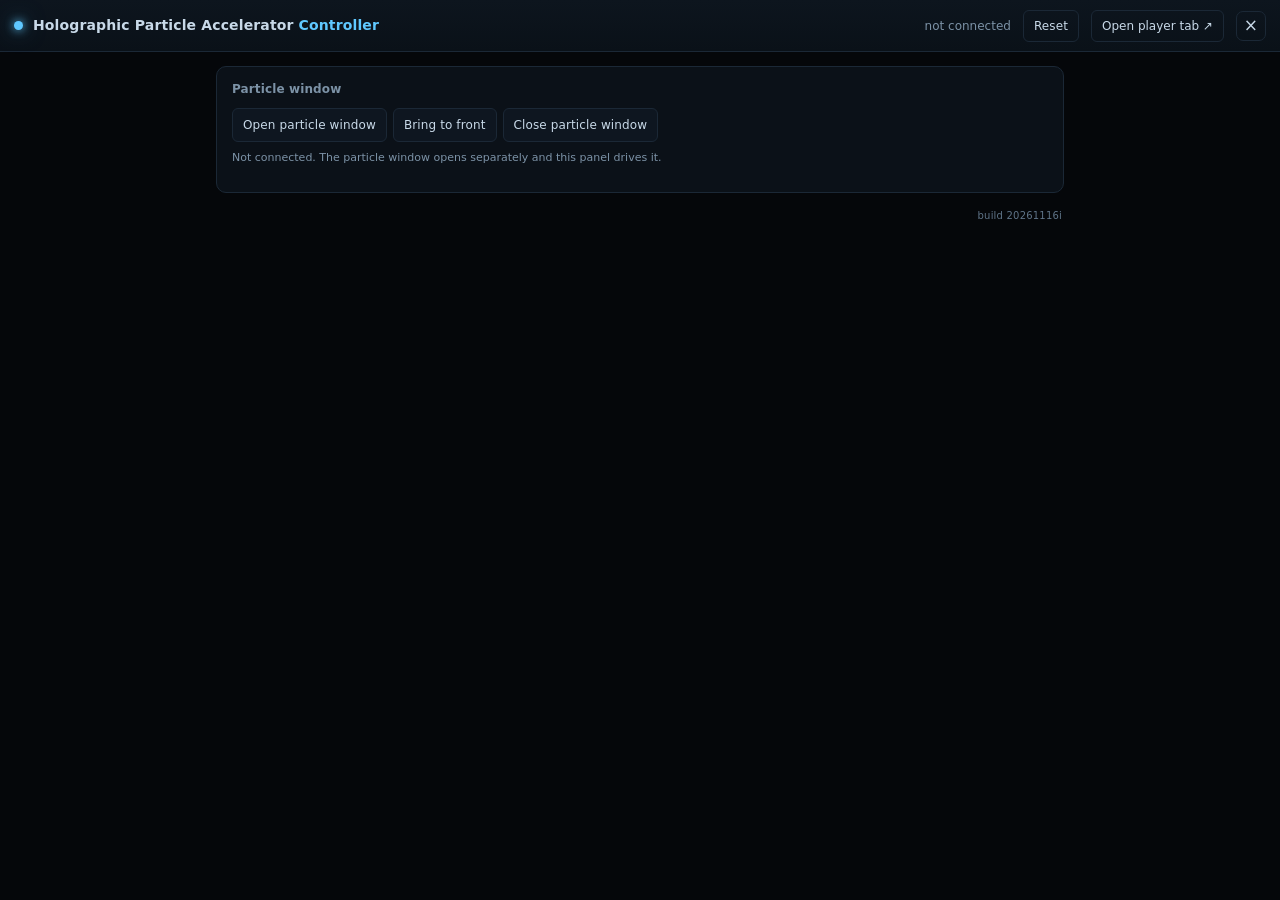
==== controller.html @ f6aa0ba0 "html: build id 20261116i, with the guide window loading Capture and Export" ====
<!DOCTYPE html>
<html lang="en">

  <head>
    <meta charset="utf-8">
    <meta name="viewport" content="width=device-width, initial-scale=1">
    <meta name="author" content="Jackrabbit72380">
    <title>Holographic Particle Accelerator Controller</title>
    <link rel="stylesheet" type="text/css" href="src/controller.css?v=20261116i">
    <link rel="stylesheet" type="text/css" href="src/mobile.css?v=20261116i">
  </head>

  <body>

    <header class="bar">
      <div class="brand">
        <span class="led" aria-hidden="true"></span>
        <h1>Holographic Particle Accelerator <em>Controller</em></h1>
      </div>
      <div class="bar-actions">
        <span id="status" class="status" role="status">not connected</span>
        <button id="reset" class="ghost" type="button">Reset</button>
        <a class="ghost" href="index.html" target="_blank" rel="noopener">Open player tab ↗</a>
      </div>
    </header>

    <main class="wrap" id="wrap">

      <section class="section">
        <h2>Particle window</h2>
        <div class="buttons">
          <button id="open-player" type="button">Open particle window</button>
          <button id="focus-player" type="button">Bring to front</button>
          <button id="close-player" type="button">Close</button>
        </div>
        <p class="note" id="connection">Not connected. The particle window opens separately and this panel drives it.</p>
      </section>

      <div id="sections"></div>

    </main>

    <input id="file" type="file" accept="image/png,image/jpeg,image/webp,image/svg+xml" hidden>

    <!-- Opened from a particle window: drive the animation that opened it -->
    <script src="src/attached.js?v=20261116i"></script>

    <script src="src/controller.js?v=20261116i"></script>

    <!-- The Layers panel and the Blob target, beside the controller -->
    <script src="src/layers.js?v=20261116i"></script>

    <!-- One Load… for pictures and meshes, as in the particle window -->
    <script src="src/target-load.js?v=20261116i"></script>

    <!-- WebM and MP4 with one length, and the model files under Export -->
    <script src="src/capture-set.js?v=20261116i"></script>

    <!-- Close guide, a single ×, top right of this window's own bar -->
    <script src="src/guide-close.js?v=20261116i"></script>

    <!-- The build id at the bottom right of the panel -->
    <script src="src/build.js?v=20261116i"></script>

  </body>

</html>
---- src/controller.css ----
/*  Holographic Particle Accelerator — Controller
 *  Jackrabbit72380
 *  2026
 */

:root {
    --ink: #05070a;
    --panel: #0b1118;
    --panel-2: #0e1620;
    --line: #1b2836;
    --text: #c8d9e8;
    --dim: #7c92a6;
    --accent: #5fc8ff;
    --accent-2: #b48cff;
}

* {
    box-sizing: border-box;
}

html,
body {
    margin: 0;
    height: 100%;
    background: var(--ink);
    color: var(--text);
    font: 400 13px/1.5 "Segoe UI", system-ui, -apple-system, sans-serif;
    overflow: hidden;
}

/*--- Top bar ---*/

.bar {
    display: flex;
    align-items: center;
    justify-content: space-between;
    gap: 12px;
    height: 52px;
    padding: 0 14px;
    background: linear-gradient(180deg, #0d151e, #0a1118);
    border-bottom: 1px solid var(--line);
}

.brand {
    display: flex;
    align-items: center;
    gap: 10px;
    min-width: 0;
}

.led {
    width: 9px;
    height: 9px;
    border-radius: 50%;
    background: var(--accent);
    box-shadow: 0 0 10px var(--accent), 0 0 22px rgba(95, 200, 255, 0.5);
    animation: pulse 2.6s ease-in-out infinite;
    flex: none;
}

@keyframes pulse {
    50% { opacity: 0.4; }
}

h1 {
    margin: 0;
    font-size: 14px;
    font-weight: 600;
    letter-spacing: 0.01em;
    white-space: nowrap;
    overflow: hidden;
    text-overflow: ellipsis;
}

h1 em {
    font-style: normal;
    color: var(--accent);
}

.bar-actions {
    display: flex;
    align-items: center;
    gap: 12px;
    flex: none;
}

.status {
    color: var(--dim);
    font-size: 12px;
    white-space: nowrap;
    max-width: 40vw;
    overflow: hidden;
    text-overflow: ellipsis;
}

.status.busy {
    color: var(--accent);
}

.status.bad {
    color: #ff8080;
}

.ghost {
    color: var(--text);
    text-decoration: none;
    font-size: 12px;
    border: 1px solid var(--line);
    border-radius: 6px;
    padding: 6px 10px;
}

.ghost:hover {
    border-color: var(--accent);
    color: var(--accent);
}

button.ghost {
    background: none;
    cursor: pointer;
}

/*--- Layout ---*/

.wrap {
    height: calc(100% - 52px);
    overflow-y: auto;
    padding: 14px 16px 44px;
    max-width: 880px;
    margin: 0 auto;
}

.wrap.dragging {
    outline: 2px dashed var(--accent);
    outline-offset: -10px;
}

/*--- Panel ---*/

.section {
    background: var(--panel);
    border: 1px solid var(--line);
    border-radius: 10px;
    padding: 13px 15px 15px;
    margin-bottom: 12px;
}

.section > h2 {
    margin: 0 0 10px;
    font-size: 12px;
    font-weight: 600;
    letter-spacing: 0.01em;
    color: var(--dim);
}

.row {
    display: grid;
    grid-template-columns: 1fr auto;
    align-items: center;
    gap: 8px;
    margin-bottom: 9px;
}

.row:last-child {
    margin-bottom: 0;
}

.row .label {
    color: var(--text);
    font-size: 12px;
}

.row .value {
    color: var(--accent);
    font-size: 11px;
    font-variant-numeric: tabular-nums;
}

.row.wide {
    grid-template-columns: 1fr;
}

input[type="range"] {
    -webkit-appearance: none;
    appearance: none;
    grid-column: 1 / -1;
    width: 100%;
    height: 4px;
    border-radius: 2px;
    background: linear-gradient(90deg, var(--accent), var(--accent-2));
    outline: none;
    margin: 4px 0 0;
}

input[type="range"]::-webkit-slider-thumb {
    -webkit-appearance: none;
    width: 14px;
    height: 14px;
    border-radius: 50%;
    background: #eaf6ff;
    border: 2px solid #0a1219;
    box-shadow: 0 0 8px rgba(95, 200, 255, 0.8);
    cursor: pointer;
}

input[type="range"]::-moz-range-thumb {
    width: 12px;
    height: 12px;
    border-radius: 50%;
    background: #eaf6ff;
    border: 2px solid #0a1219;
    cursor: pointer;
}

select,
input[type="text"],
input[type="color"] {
    width: 100%;
    background: var(--panel-2);
    color: var(--text);
    border: 1px solid var(--line);
    border-radius: 6px;
    padding: 7px 8px;
    font: inherit;
}

input[type="color"] {
    padding: 2px;
    height: 30px;
    cursor: pointer;
}

select:focus,
input[type="text"]:focus {
    outline: 1px solid var(--accent);
    border-color: var(--accent);
}

.buttons {
    display: flex;
    flex-wrap: wrap;
    gap: 6px;
}

button {
    background: var(--panel-2);
    color: var(--text);
    border: 1px solid var(--line);
    border-radius: 6px;
    padding: 7px 10px;
    font: inherit;
    font-size: 12px;
    letter-spacing: 0.01em;
    cursor: pointer;
    transition: border-color 140ms ease, color 140ms ease, background 140ms ease;
}

button:hover:not(:disabled) {
    border-color: var(--accent);
    color: var(--accent);
}

button:disabled {
    opacity: 0.4;
    cursor: not-allowed;
}

button.on {
    border-color: var(--accent);
    color: #041018;
    background: var(--accent);
    font-weight: 600;
}

/* A lit button keeps its dark label under the pointer; the hover colour above would otherwise
   paint it accent on accent and make the word disappear. */
button.on:hover:not(:disabled) {
    color: #041018;
}

button.danger.on {
    background: var(--accent-2);
    border-color: var(--accent-2);
}

/*--- Meter ---*/

.meter {
    height: 6px;
    border-radius: 3px;
    background: #0a1219;
    border: 1px solid var(--line);
    overflow: hidden;
    margin-top: 8px;
}

.meter > i {
    display: block;
    height: 100%;
    width: 0%;
    background: linear-gradient(90deg, var(--accent), var(--accent-2));
    transition: width 60ms linear;
}

.note {
    color: var(--dim);
    font-size: 11px;
    margin-top: 8px;
    line-height: 1.45;
}

.note.good {
    color: var(--accent);
}
---- src/mobile.css ----
/*  Holographic Particle Accelerator — phone and small-screen layout
 *  Jackrabbit72380
 *  2026
 *
 *  The panel and the guide's own bar were laid out for a desktop window: one row, no wrapping, and
 *  a fixed 52 px header. On a phone the row is wider than the screen, so the last thing in it — the
 *  Close guide button — hung off the edge and could not be tapped.
 *
 *  Everything here is inside a small-screen query, so the desktop layout is untouched. Bars wrap
 *  instead of overflowing, the header gives up its fixed height and takes the room it needs, the
 *  panel fills the width, the sections stack in one column, and buttons and sliders are made big
 *  enough to hit with a thumb.
 */

@media (max-width: 700px) {
    html {
        -webkit-text-size-adjust: 100%;
        text-size-adjust: 100%;
    }

    html,
    body {
        overscroll-behavior: none;
    }

    /*--- The guide's own bar (controller.html) ---*/

    body {
        display: flex;
        flex-direction: column;
        height: 100%;
    }

    .bar {
        flex: none;
        flex-wrap: wrap;
        height: auto;
        min-height: 52px;
        gap: 8px;
        padding: 9px 12px;
        align-items: center;
        justify-content: flex-start;
    }

    .brand {
        flex: 1 1 auto;
        order: 0;
        min-width: 0;
    }

    .bar h1 {
        font-size: 13px;
    }

    .bar-actions {
        flex: 1 1 100%;
        order: 1;
        flex-wrap: wrap;
        gap: 8px;
        justify-content: flex-end;
    }

    .bar-actions .status {
        flex: 1 1 100%;
        max-width: none;
        order: -1;
        text-align: right;
    }

    .bar-actions .ghost,
    .bar-actions button {
        flex: 1 1 auto;
        text-align: center;
        min-height: 34px;
        display: inline-flex;
        align-items: center;
        justify-content: center;
    }

    .wrap {
        flex: 1 1 auto;
        height: auto;
        min-height: 0;
        padding: 10px 10px 28px;
        max-width: none;
    }

    /*--- The docked panel ---*/

    #dock {
        width: 100vw;
        max-width: 100vw;
        border-left: 0;
    }

    #dock .wrap {
        padding: 10px 10px 24px;
    }

    #dock .dock-bar {
        flex-wrap: wrap;
        row-gap: 6px;
        padding: 8px 10px;
    }

    /* The status gets the first line to itself, so the buttons beside it always fit. */
    #dock .dock-bar .status {
        flex: 1 1 100%;
        order: -1;
    }

    #dock .dock-bar button {
        flex: 1 1 auto;
        min-height: 32px;
    }

    #dock .dock-bar .build-stamp {
        flex: 0 0 auto;
        align-self: center;
    }

    #dock.place-top,
    #dock.place-bottom {
        height: 64vh;
    }

    #dock.place-top #sections,
    #dock.place-bottom #sections {
        grid-template-columns: 1fr;
    }

    /*--- Touch ---*/

    .section {
        padding: 12px 13px 14px;
    }

    button:not(.info-pill) {
        min-height: 36px;
        padding: 9px 12px;
        font-size: 13px;
    }

    /* The notes pill stays the small circle it is, in the heading's corner: it is not a target to
       press with a thumb, and its size is what keeps it clear of the buttons on the row below. */
    .info-pill {
        min-height: 0;
        padding: 0;
        font-size: 11px;
    }

    select,
    input[type="text"] {
        min-height: 36px;
    }

    input[type="range"] {
        height: 6px;
        margin: 10px 0 4px;
    }

    input[type="range"]::-webkit-slider-thumb {
        width: 20px;
        height: 20px;
    }

    input[type="range"]::-moz-range-thumb {
        width: 18px;
        height: 18px;
    }

    .row {
        margin-bottom: 14px;
    }

    .layer-panel-inner > h2 {
        margin-bottom: 16px;
    }

    #caption {
        bottom: 9%;
        width: 90vw;
    }
}
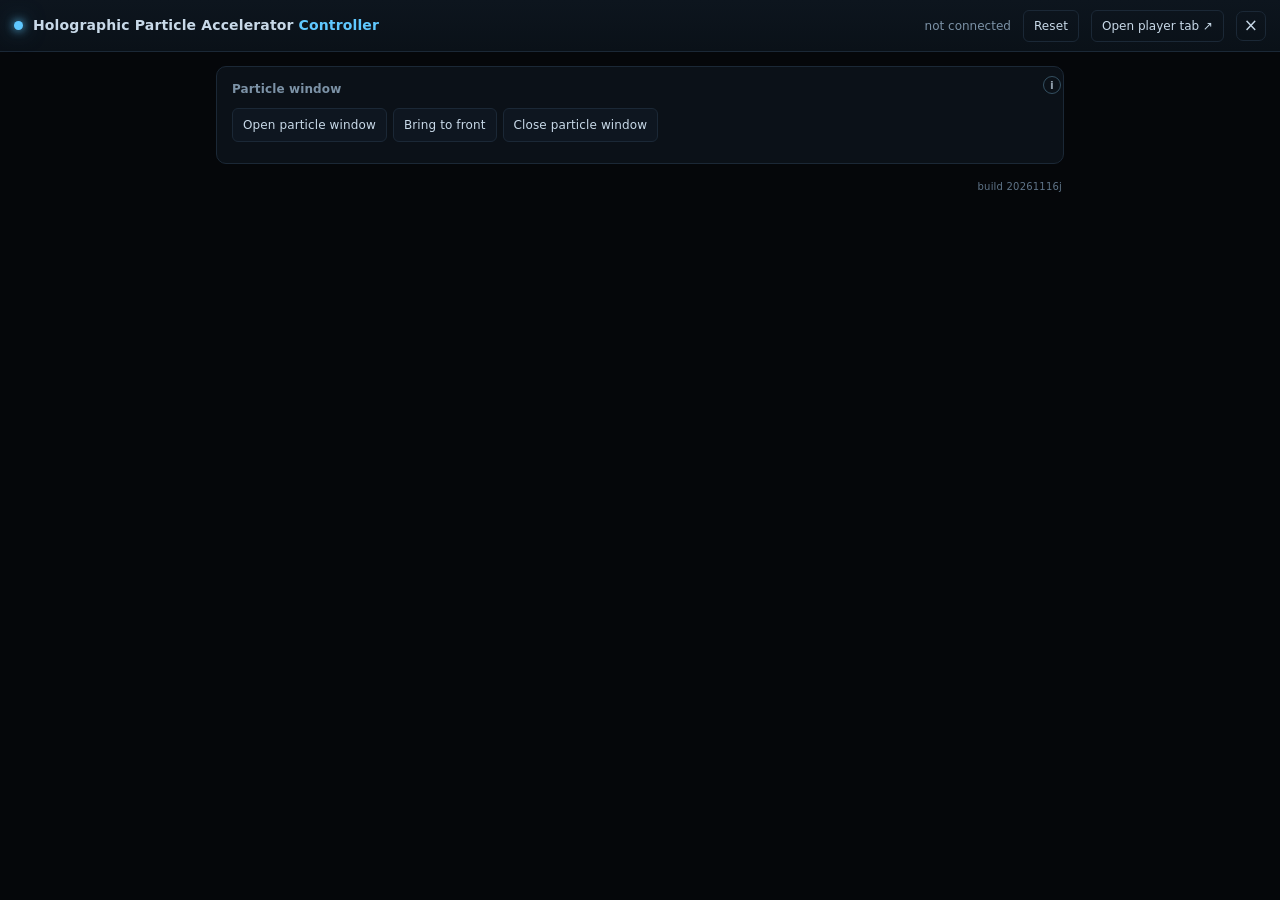
==== commit 56e73dfa: "guide: notes behind their section's pill in the guide window too" ====
--- a/controller.html
+++ b/controller.html
@@ -6,8 +6,8 @@
     <meta name="viewport" content="width=device-width, initial-scale=1">
     <meta name="author" content="Jackrabbit72380">
     <title>Holographic Particle Accelerator Controller</title>
-    <link rel="stylesheet" type="text/css" href="src/controller.css?v=20261116i">
-    <link rel="stylesheet" type="text/css" href="src/mobile.css?v=20261116i">
+    <link rel="stylesheet" type="text/css" href="src/controller.css?v=20261116j">
+    <link rel="stylesheet" type="text/css" href="src/mobile.css?v=20261116j">
   </head>
 
   <body>
@@ -43,24 +43,30 @@
     <input id="file" type="file" accept="image/png,image/jpeg,image/webp,image/svg+xml" hidden>
 
     <!-- Opened from a particle window: drive the animation that opened it -->
-    <script src="src/attached.js?v=20261116i"></script>
+    <script src="src/attached.js?v=20261116j"></script>
 
-    <script src="src/controller.js?v=20261116i"></script>
+    <script src="src/controller.js?v=20261116j"></script>
 
     <!-- The Layers panel and the Blob target, beside the controller -->
-    <script src="src/layers.js?v=20261116i"></script>
+    <script src="src/layers.js?v=20261116j"></script>
 
     <!-- One Load… for pictures and meshes, as in the particle window -->
-    <script src="src/target-load.js?v=20261116i"></script>
+    <script src="src/target-load.js?v=20261116j"></script>
 
     <!-- WebM and MP4 with one length, and the model files under Export -->
-    <script src="src/capture-set.js?v=20261116i"></script>
+    <script src="src/capture-set.js?v=20261116j"></script>
+
+    <!-- The notes of every section live behind its "i" pill, never under the controls -->
+    <script src="src/panel-compact.js?v=20261116j"></script>
+
+    <!-- The same for this window's own section, above the panel -->
+    <script src="src/guide-notes.js?v=20261116j"></script>
 
     <!-- Close guide, a single ×, top right of this window's own bar -->
-    <script src="src/guide-close.js?v=20261116i"></script>
+    <script src="src/guide-close.js?v=20261116j"></script>
 
     <!-- The build id at the bottom right of the panel -->
-    <script src="src/build.js?v=20261116i"></script>
+    <script src="src/build.js?v=20261116j"></script>
 
   </body>
 
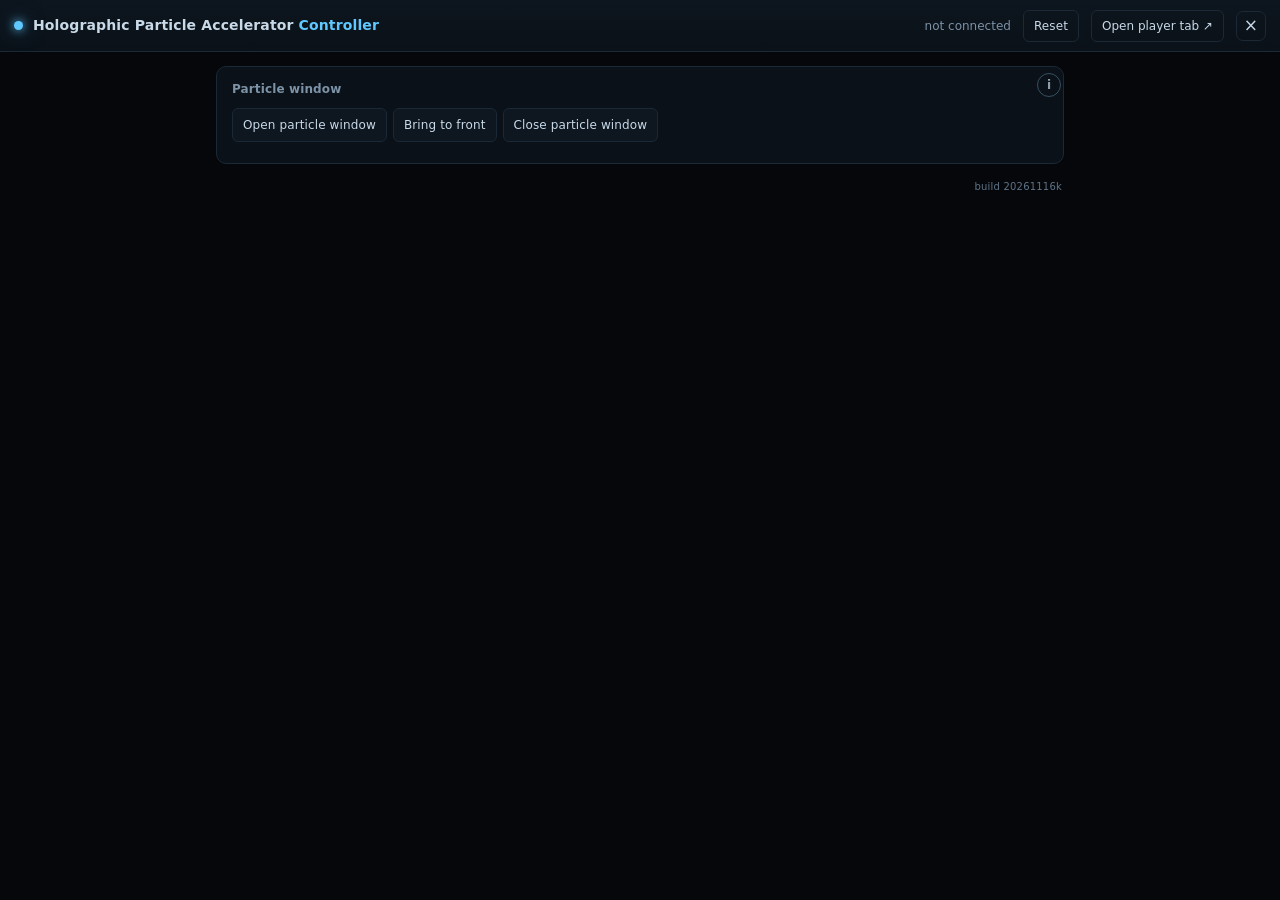
==== commit ceaa0cb6: "html: build id 20261116k, with an icon and a theme colour" ====
--- a/controller.html
+++ b/controller.html
@@ -5,9 +5,11 @@
     <meta charset="utf-8">
     <meta name="viewport" content="width=device-width, initial-scale=1">
     <meta name="author" content="Jackrabbit72380">
+    <meta name="theme-color" content="#05070a">
+    <link rel="icon" href="data:image/svg+xml,%3Csvg xmlns='http://www.w3.org/2000/svg' viewBox='0 0 32 32'%3E%3Crect width='32' height='32' rx='7' fill='%2305070a'/%3E%3Ccircle cx='16' cy='16' r='7' fill='none' stroke='%238fd8ff' stroke-width='2'/%3E%3Ccircle cx='16' cy='16' r='2.4' fill='%238fd8ff'/%3E%3C/svg%3E">
     <title>Holographic Particle Accelerator Controller</title>
-    <link rel="stylesheet" type="text/css" href="src/controller.css?v=20261116j">
-    <link rel="stylesheet" type="text/css" href="src/mobile.css?v=20261116j">
+    <link rel="stylesheet" type="text/css" href="src/controller.css?v=20261116k">
+    <link rel="stylesheet" type="text/css" href="src/mobile.css?v=20261116k">
   </head>
 
   <body>
@@ -43,30 +45,30 @@
     <input id="file" type="file" accept="image/png,image/jpeg,image/webp,image/svg+xml" hidden>
 
     <!-- Opened from a particle window: drive the animation that opened it -->
-    <script src="src/attached.js?v=20261116j"></script>
+    <script src="src/attached.js?v=20261116k"></script>
 
-    <script src="src/controller.js?v=20261116j"></script>
+    <script src="src/controller.js?v=20261116k"></script>
 
     <!-- The Layers panel and the Blob target, beside the controller -->
-    <script src="src/layers.js?v=20261116j"></script>
+    <script src="src/layers.js?v=20261116k"></script>
 
     <!-- One Load… for pictures and meshes, as in the particle window -->
-    <script src="src/target-load.js?v=20261116j"></script>
+    <script src="src/target-load.js?v=20261116k"></script>
 
     <!-- WebM and MP4 with one length, and the model files under Export -->
-    <script src="src/capture-set.js?v=20261116j"></script>
+    <script src="src/capture-set.js?v=20261116k"></script>
 
     <!-- The notes of every section live behind its "i" pill, never under the controls -->
-    <script src="src/panel-compact.js?v=20261116j"></script>
+    <script src="src/panel-compact.js?v=20261116k"></script>
 
     <!-- The same for this window's own section, above the panel -->
-    <script src="src/guide-notes.js?v=20261116j"></script>
+    <script src="src/guide-notes.js?v=20261116k"></script>
 
     <!-- Close guide, a single ×, top right of this window's own bar -->
-    <script src="src/guide-close.js?v=20261116j"></script>
+    <script src="src/guide-close.js?v=20261116k"></script>
 
     <!-- The build id at the bottom right of the panel -->
-    <script src="src/build.js?v=20261116j"></script>
+    <script src="src/build.js?v=20261116k"></script>
 
   </body>
 
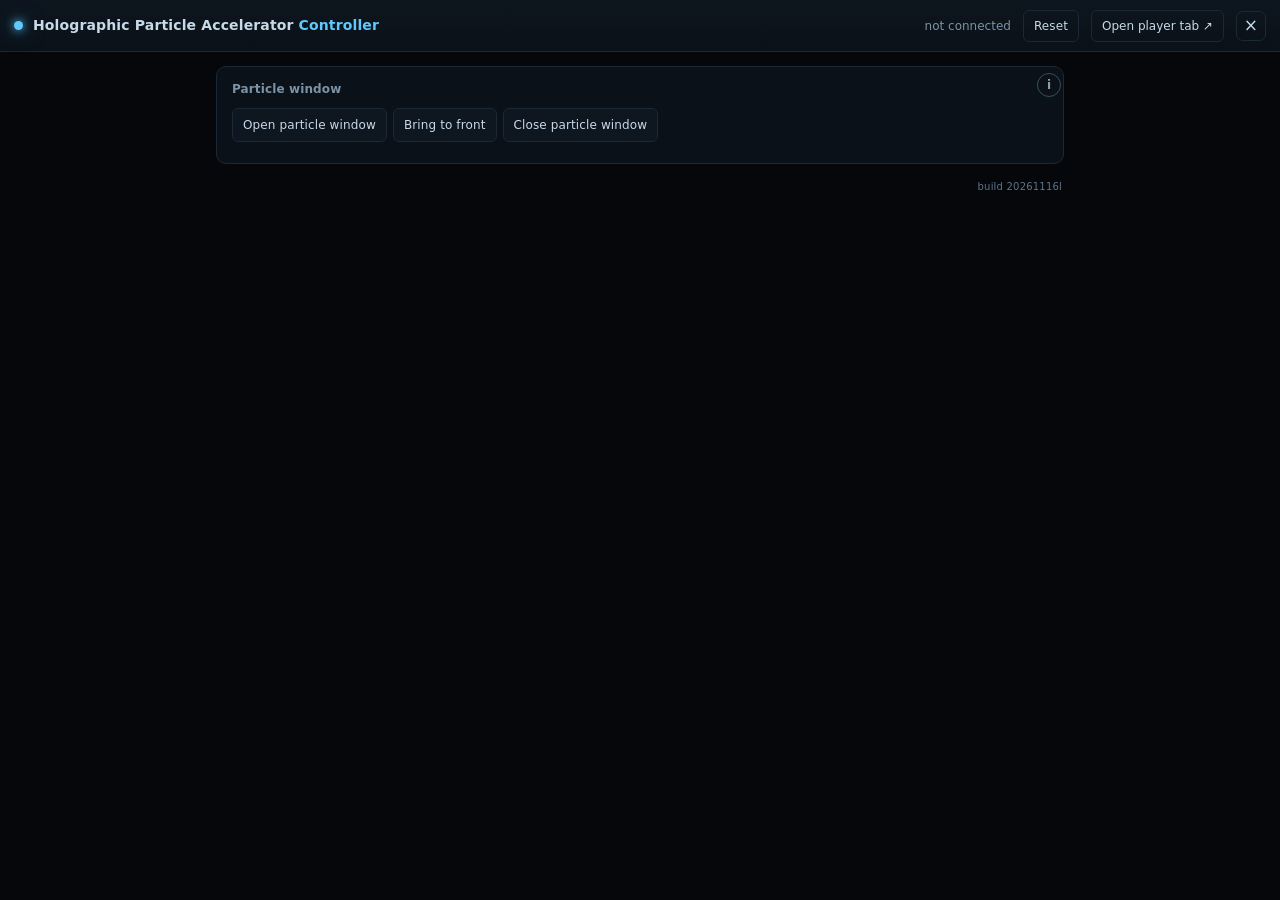
==== commit cb9e8b73: "html: build id 20261116l" ====
--- a/controller.html
+++ b/controller.html
@@ -8,8 +8,8 @@
     <meta name="theme-color" content="#05070a">
     <link rel="icon" href="data:image/svg+xml,%3Csvg xmlns='http://www.w3.org/2000/svg' viewBox='0 0 32 32'%3E%3Crect width='32' height='32' rx='7' fill='%2305070a'/%3E%3Ccircle cx='16' cy='16' r='7' fill='none' stroke='%238fd8ff' stroke-width='2'/%3E%3Ccircle cx='16' cy='16' r='2.4' fill='%238fd8ff'/%3E%3C/svg%3E">
     <title>Holographic Particle Accelerator Controller</title>
-    <link rel="stylesheet" type="text/css" href="src/controller.css?v=20261116k">
-    <link rel="stylesheet" type="text/css" href="src/mobile.css?v=20261116k">
+    <link rel="stylesheet" type="text/css" href="src/controller.css?v=20261116l">
+    <link rel="stylesheet" type="text/css" href="src/mobile.css?v=20261116l">
   </head>
 
   <body>
@@ -45,30 +45,30 @@
     <input id="file" type="file" accept="image/png,image/jpeg,image/webp,image/svg+xml" hidden>
 
     <!-- Opened from a particle window: drive the animation that opened it -->
-    <script src="src/attached.js?v=20261116k"></script>
+    <script src="src/attached.js?v=20261116l"></script>
 
-    <script src="src/controller.js?v=20261116k"></script>
+    <script src="src/controller.js?v=20261116l"></script>
 
     <!-- The Layers panel and the Blob target, beside the controller -->
-    <script src="src/layers.js?v=20261116k"></script>
+    <script src="src/layers.js?v=20261116l"></script>
 
     <!-- One Load… for pictures and meshes, as in the particle window -->
-    <script src="src/target-load.js?v=20261116k"></script>
+    <script src="src/target-load.js?v=20261116l"></script>
 
     <!-- WebM and MP4 with one length, and the model files under Export -->
-    <script src="src/capture-set.js?v=20261116k"></script>
+    <script src="src/capture-set.js?v=20261116l"></script>
 
     <!-- The notes of every section live behind its "i" pill, never under the controls -->
-    <script src="src/panel-compact.js?v=20261116k"></script>
+    <script src="src/panel-compact.js?v=20261116l"></script>
 
     <!-- The same for this window's own section, above the panel -->
-    <script src="src/guide-notes.js?v=20261116k"></script>
+    <script src="src/guide-notes.js?v=20261116l"></script>
 
     <!-- Close guide, a single ×, top right of this window's own bar -->
-    <script src="src/guide-close.js?v=20261116k"></script>
+    <script src="src/guide-close.js?v=20261116l"></script>
 
     <!-- The build id at the bottom right of the panel -->
-    <script src="src/build.js?v=20261116k"></script>
+    <script src="src/build.js?v=20261116l"></script>
 
   </body>
 
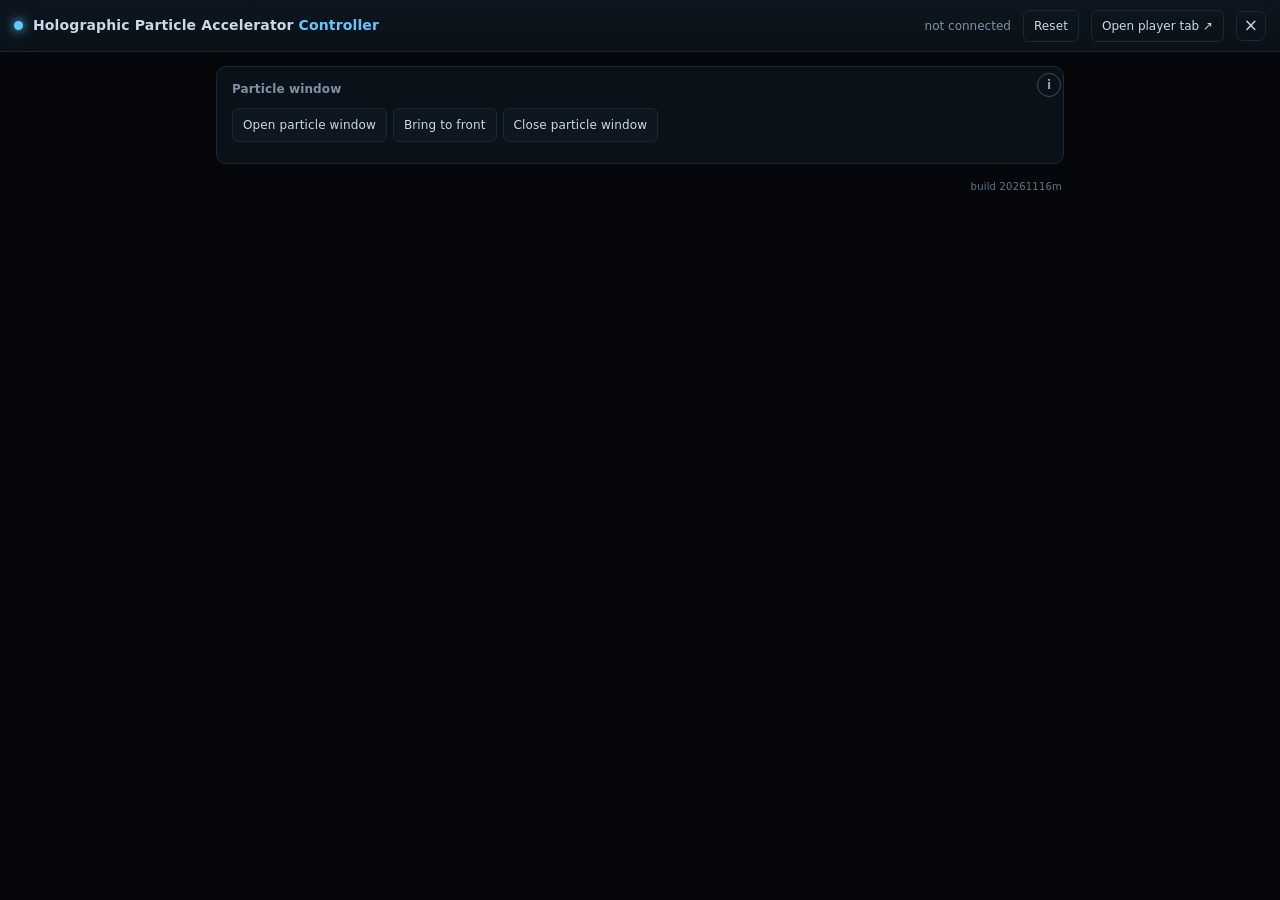
==== commit 16612ba3: "html: build id 20261116m, and panel-compact scans after the Export section exists" ====
--- a/controller.html
+++ b/controller.html
@@ -8,8 +8,8 @@
     <meta name="theme-color" content="#05070a">
     <link rel="icon" href="data:image/svg+xml,%3Csvg xmlns='http://www.w3.org/2000/svg' viewBox='0 0 32 32'%3E%3Crect width='32' height='32' rx='7' fill='%2305070a'/%3E%3Ccircle cx='16' cy='16' r='7' fill='none' stroke='%238fd8ff' stroke-width='2'/%3E%3Ccircle cx='16' cy='16' r='2.4' fill='%238fd8ff'/%3E%3C/svg%3E">
     <title>Holographic Particle Accelerator Controller</title>
-    <link rel="stylesheet" type="text/css" href="src/controller.css?v=20261116l">
-    <link rel="stylesheet" type="text/css" href="src/mobile.css?v=20261116l">
+    <link rel="stylesheet" type="text/css" href="src/controller.css?v=20261116m">
+    <link rel="stylesheet" type="text/css" href="src/mobile.css?v=20261116m">
   </head>
 
   <body>
@@ -45,30 +45,30 @@
     <input id="file" type="file" accept="image/png,image/jpeg,image/webp,image/svg+xml" hidden>
 
     <!-- Opened from a particle window: drive the animation that opened it -->
-    <script src="src/attached.js?v=20261116l"></script>
+    <script src="src/attached.js?v=20261116m"></script>
 
-    <script src="src/controller.js?v=20261116l"></script>
+    <script src="src/controller.js?v=20261116m"></script>
 
     <!-- The Layers panel and the Blob target, beside the controller -->
-    <script src="src/layers.js?v=20261116l"></script>
+    <script src="src/layers.js?v=20261116m"></script>
 
     <!-- One Load… for pictures and meshes, as in the particle window -->
-    <script src="src/target-load.js?v=20261116l"></script>
+    <script src="src/target-load.js?v=20261116m"></script>
 
     <!-- WebM and MP4 with one length, and the model files under Export -->
-    <script src="src/capture-set.js?v=20261116l"></script>
+    <script src="src/capture-set.js?v=20261116m"></script>
 
     <!-- The notes of every section live behind its "i" pill, never under the controls -->
-    <script src="src/panel-compact.js?v=20261116l"></script>
+    <script src="src/panel-compact.js?v=20261116m"></script>
 
     <!-- The same for this window's own section, above the panel -->
-    <script src="src/guide-notes.js?v=20261116l"></script>
+    <script src="src/guide-notes.js?v=20261116m"></script>
 
     <!-- Close guide, a single ×, top right of this window's own bar -->
-    <script src="src/guide-close.js?v=20261116l"></script>
+    <script src="src/guide-close.js?v=20261116m"></script>
 
     <!-- The build id at the bottom right of the panel -->
-    <script src="src/build.js?v=20261116l"></script>
+    <script src="src/build.js?v=20261116m"></script>
 
   </body>
 
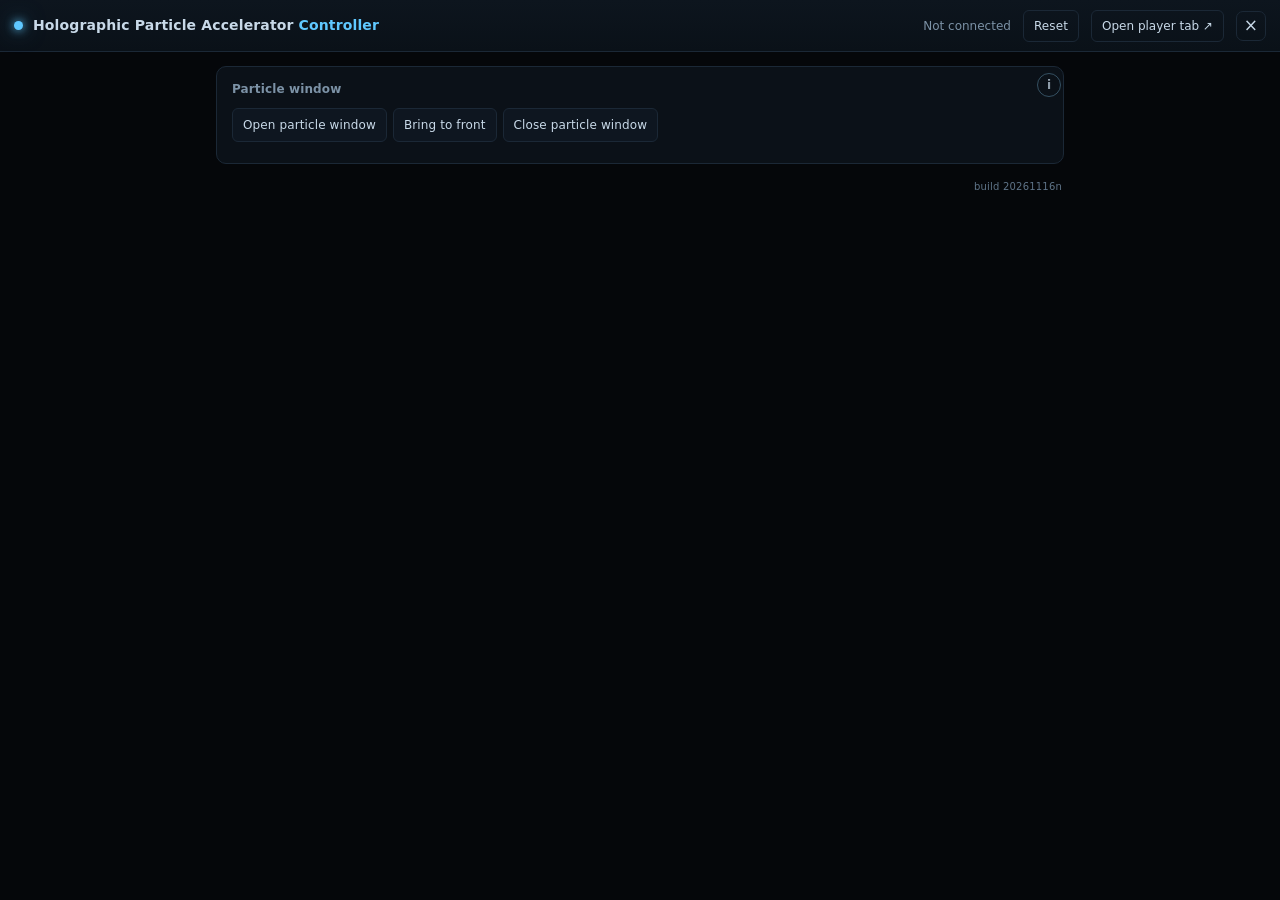
==== commit 2f988962: "html: build id 20261116n" ====
--- a/controller.html
+++ b/controller.html
@@ -8,8 +8,8 @@
     <meta name="theme-color" content="#05070a">
     <link rel="icon" href="data:image/svg+xml,%3Csvg xmlns='http://www.w3.org/2000/svg' viewBox='0 0 32 32'%3E%3Crect width='32' height='32' rx='7' fill='%2305070a'/%3E%3Ccircle cx='16' cy='16' r='7' fill='none' stroke='%238fd8ff' stroke-width='2'/%3E%3Ccircle cx='16' cy='16' r='2.4' fill='%238fd8ff'/%3E%3C/svg%3E">
     <title>Holographic Particle Accelerator Controller</title>
-    <link rel="stylesheet" type="text/css" href="src/controller.css?v=20261116m">
-    <link rel="stylesheet" type="text/css" href="src/mobile.css?v=20261116m">
+    <link rel="stylesheet" type="text/css" href="src/controller.css?v=20261116n">
+    <link rel="stylesheet" type="text/css" href="src/mobile.css?v=20261116n">
   </head>
 
   <body>
@@ -45,30 +45,30 @@
     <input id="file" type="file" accept="image/png,image/jpeg,image/webp,image/svg+xml" hidden>
 
     <!-- Opened from a particle window: drive the animation that opened it -->
-    <script src="src/attached.js?v=20261116m"></script>
+    <script src="src/attached.js?v=20261116n"></script>
 
-    <script src="src/controller.js?v=20261116m"></script>
+    <script src="src/controller.js?v=20261116n"></script>
 
     <!-- The Layers panel and the Blob target, beside the controller -->
-    <script src="src/layers.js?v=20261116m"></script>
+    <script src="src/layers.js?v=20261116n"></script>
 
     <!-- One Load… for pictures and meshes, as in the particle window -->
-    <script src="src/target-load.js?v=20261116m"></script>
+    <script src="src/target-load.js?v=20261116n"></script>
 
     <!-- WebM and MP4 with one length, and the model files under Export -->
-    <script src="src/capture-set.js?v=20261116m"></script>
+    <script src="src/capture-set.js?v=20261116n"></script>
 
     <!-- The notes of every section live behind its "i" pill, never under the controls -->
-    <script src="src/panel-compact.js?v=20261116m"></script>
+    <script src="src/panel-compact.js?v=20261116n"></script>
 
     <!-- The same for this window's own section, above the panel -->
-    <script src="src/guide-notes.js?v=20261116m"></script>
+    <script src="src/guide-notes.js?v=20261116n"></script>
 
     <!-- Close guide, a single ×, top right of this window's own bar -->
-    <script src="src/guide-close.js?v=20261116m"></script>
+    <script src="src/guide-close.js?v=20261116n"></script>
 
     <!-- The build id at the bottom right of the panel -->
-    <script src="src/build.js?v=20261116m"></script>
+    <script src="src/build.js?v=20261116n"></script>
 
   </body>
 
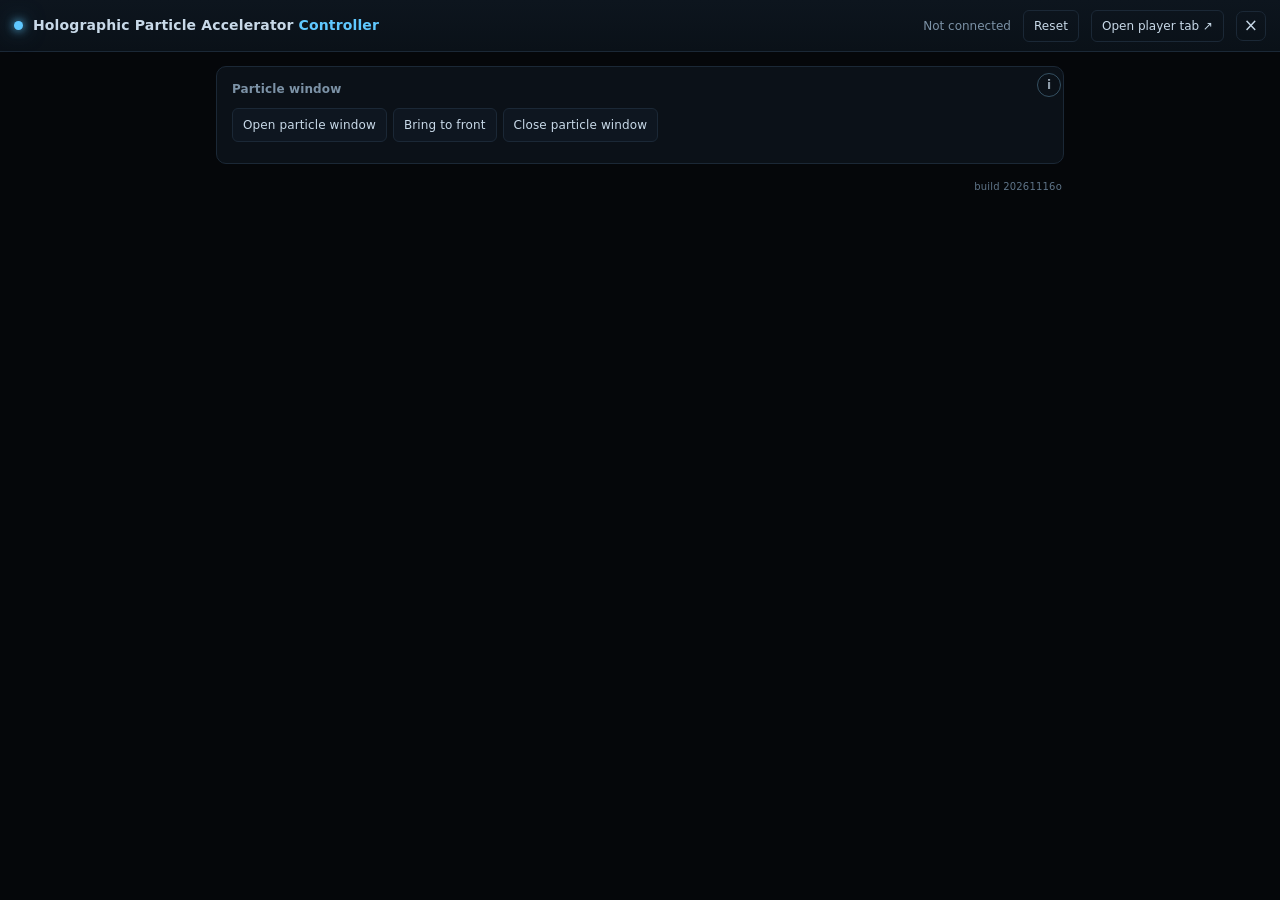
==== commit 177adc73: "html: build id 20261116o" ====
--- a/controller.html
+++ b/controller.html
@@ -8,8 +8,8 @@
     <meta name="theme-color" content="#05070a">
     <link rel="icon" href="data:image/svg+xml,%3Csvg xmlns='http://www.w3.org/2000/svg' viewBox='0 0 32 32'%3E%3Crect width='32' height='32' rx='7' fill='%2305070a'/%3E%3Ccircle cx='16' cy='16' r='7' fill='none' stroke='%238fd8ff' stroke-width='2'/%3E%3Ccircle cx='16' cy='16' r='2.4' fill='%238fd8ff'/%3E%3C/svg%3E">
     <title>Holographic Particle Accelerator Controller</title>
-    <link rel="stylesheet" type="text/css" href="src/controller.css?v=20261116n">
-    <link rel="stylesheet" type="text/css" href="src/mobile.css?v=20261116n">
+    <link rel="stylesheet" type="text/css" href="src/controller.css?v=20261116o">
+    <link rel="stylesheet" type="text/css" href="src/mobile.css?v=20261116o">
   </head>
 
   <body>
@@ -45,30 +45,30 @@
     <input id="file" type="file" accept="image/png,image/jpeg,image/webp,image/svg+xml" hidden>
 
     <!-- Opened from a particle window: drive the animation that opened it -->
-    <script src="src/attached.js?v=20261116n"></script>
+    <script src="src/attached.js?v=20261116o"></script>
 
-    <script src="src/controller.js?v=20261116n"></script>
+    <script src="src/controller.js?v=20261116o"></script>
 
     <!-- The Layers panel and the Blob target, beside the controller -->
-    <script src="src/layers.js?v=20261116n"></script>
+    <script src="src/layers.js?v=20261116o"></script>
 
     <!-- One Load… for pictures and meshes, as in the particle window -->
-    <script src="src/target-load.js?v=20261116n"></script>
+    <script src="src/target-load.js?v=20261116o"></script>
 
     <!-- WebM and MP4 with one length, and the model files under Export -->
-    <script src="src/capture-set.js?v=20261116n"></script>
+    <script src="src/capture-set.js?v=20261116o"></script>
 
     <!-- The notes of every section live behind its "i" pill, never under the controls -->
-    <script src="src/panel-compact.js?v=20261116n"></script>
+    <script src="src/panel-compact.js?v=20261116o"></script>
 
     <!-- The same for this window's own section, above the panel -->
-    <script src="src/guide-notes.js?v=20261116n"></script>
+    <script src="src/guide-notes.js?v=20261116o"></script>
 
     <!-- Close guide, a single ×, top right of this window's own bar -->
-    <script src="src/guide-close.js?v=20261116n"></script>
+    <script src="src/guide-close.js?v=20261116o"></script>
 
     <!-- The build id at the bottom right of the panel -->
-    <script src="src/build.js?v=20261116n"></script>
+    <script src="src/build.js?v=20261116o"></script>
 
   </body>
 
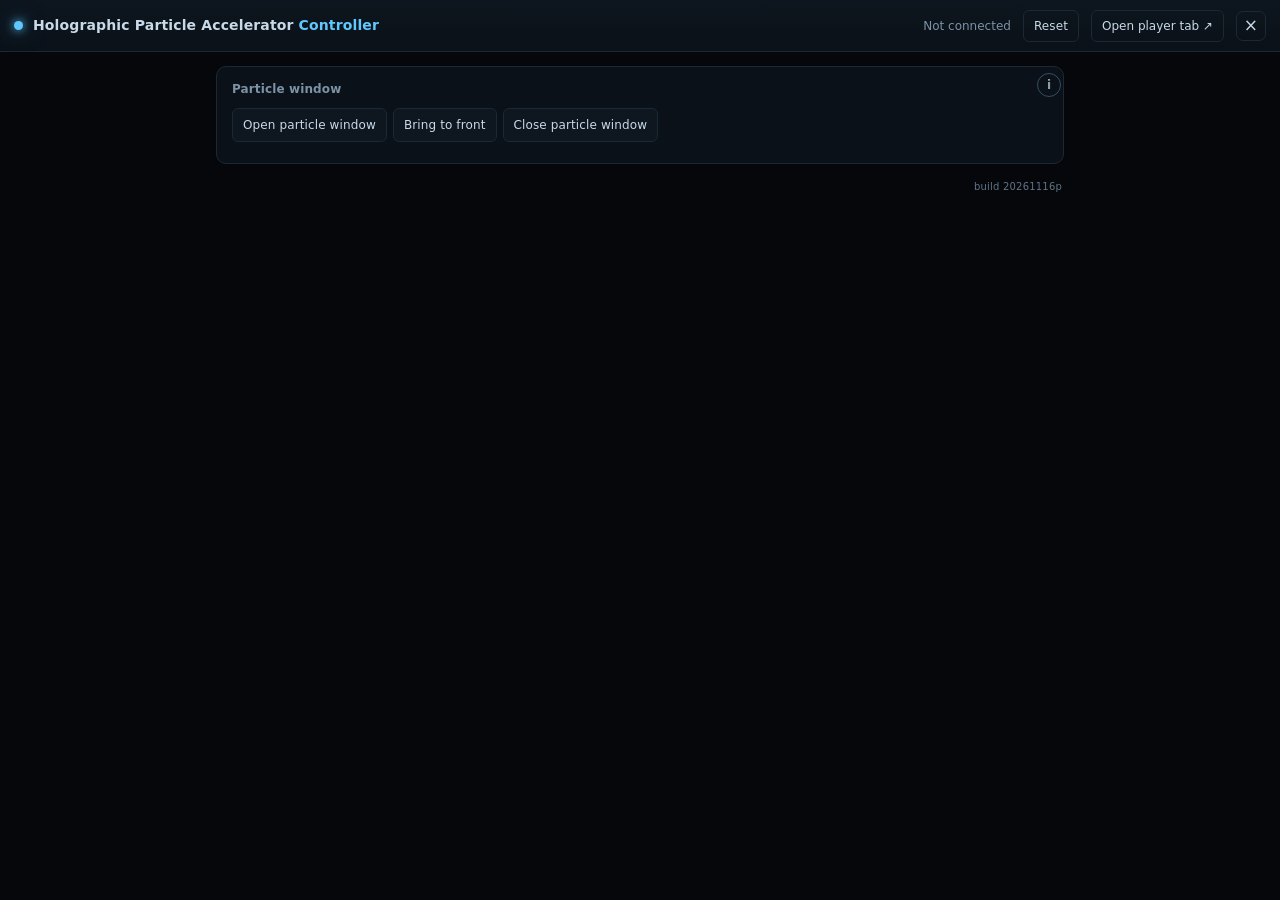
==== commit 3dbef673: "bar: keep the ↻ and × together at the right end on a phone too" ====
--- a/controller.html
+++ b/controller.html
@@ -8,8 +8,8 @@
     <meta name="theme-color" content="#05070a">
     <link rel="icon" href="data:image/svg+xml,%3Csvg xmlns='http://www.w3.org/2000/svg' viewBox='0 0 32 32'%3E%3Crect width='32' height='32' rx='7' fill='%2305070a'/%3E%3Ccircle cx='16' cy='16' r='7' fill='none' stroke='%238fd8ff' stroke-width='2'/%3E%3Ccircle cx='16' cy='16' r='2.4' fill='%238fd8ff'/%3E%3C/svg%3E">
     <title>Holographic Particle Accelerator Controller</title>
-    <link rel="stylesheet" type="text/css" href="src/controller.css?v=20261116o">
-    <link rel="stylesheet" type="text/css" href="src/mobile.css?v=20261116o">
+    <link rel="stylesheet" type="text/css" href="src/controller.css?v=20261116p">
+    <link rel="stylesheet" type="text/css" href="src/mobile.css?v=20261116p">
   </head>
 
   <body>
@@ -45,30 +45,30 @@
     <input id="file" type="file" accept="image/png,image/jpeg,image/webp,image/svg+xml" hidden>
 
     <!-- Opened from a particle window: drive the animation that opened it -->
-    <script src="src/attached.js?v=20261116o"></script>
+    <script src="src/attached.js?v=20261116p"></script>
 
-    <script src="src/controller.js?v=20261116o"></script>
+    <script src="src/controller.js?v=20261116p"></script>
 
     <!-- The Layers panel and the Blob target, beside the controller -->
-    <script src="src/layers.js?v=20261116o"></script>
+    <script src="src/layers.js?v=20261116p"></script>
 
     <!-- One Load… for pictures and meshes, as in the particle window -->
-    <script src="src/target-load.js?v=20261116o"></script>
+    <script src="src/target-load.js?v=20261116p"></script>
 
     <!-- WebM and MP4 with one length, and the model files under Export -->
-    <script src="src/capture-set.js?v=20261116o"></script>
+    <script src="src/capture-set.js?v=20261116p"></script>
 
     <!-- The notes of every section live behind its "i" pill, never under the controls -->
-    <script src="src/panel-compact.js?v=20261116o"></script>
+    <script src="src/panel-compact.js?v=20261116p"></script>
 
     <!-- The same for this window's own section, above the panel -->
-    <script src="src/guide-notes.js?v=20261116o"></script>
+    <script src="src/guide-notes.js?v=20261116p"></script>
 
     <!-- Close guide, a single ×, top right of this window's own bar -->
-    <script src="src/guide-close.js?v=20261116o"></script>
+    <script src="src/guide-close.js?v=20261116p"></script>
 
     <!-- The build id at the bottom right of the panel -->
-    <script src="src/build.js?v=20261116o"></script>
+    <script src="src/build.js?v=20261116p"></script>
 
   </body>
 
